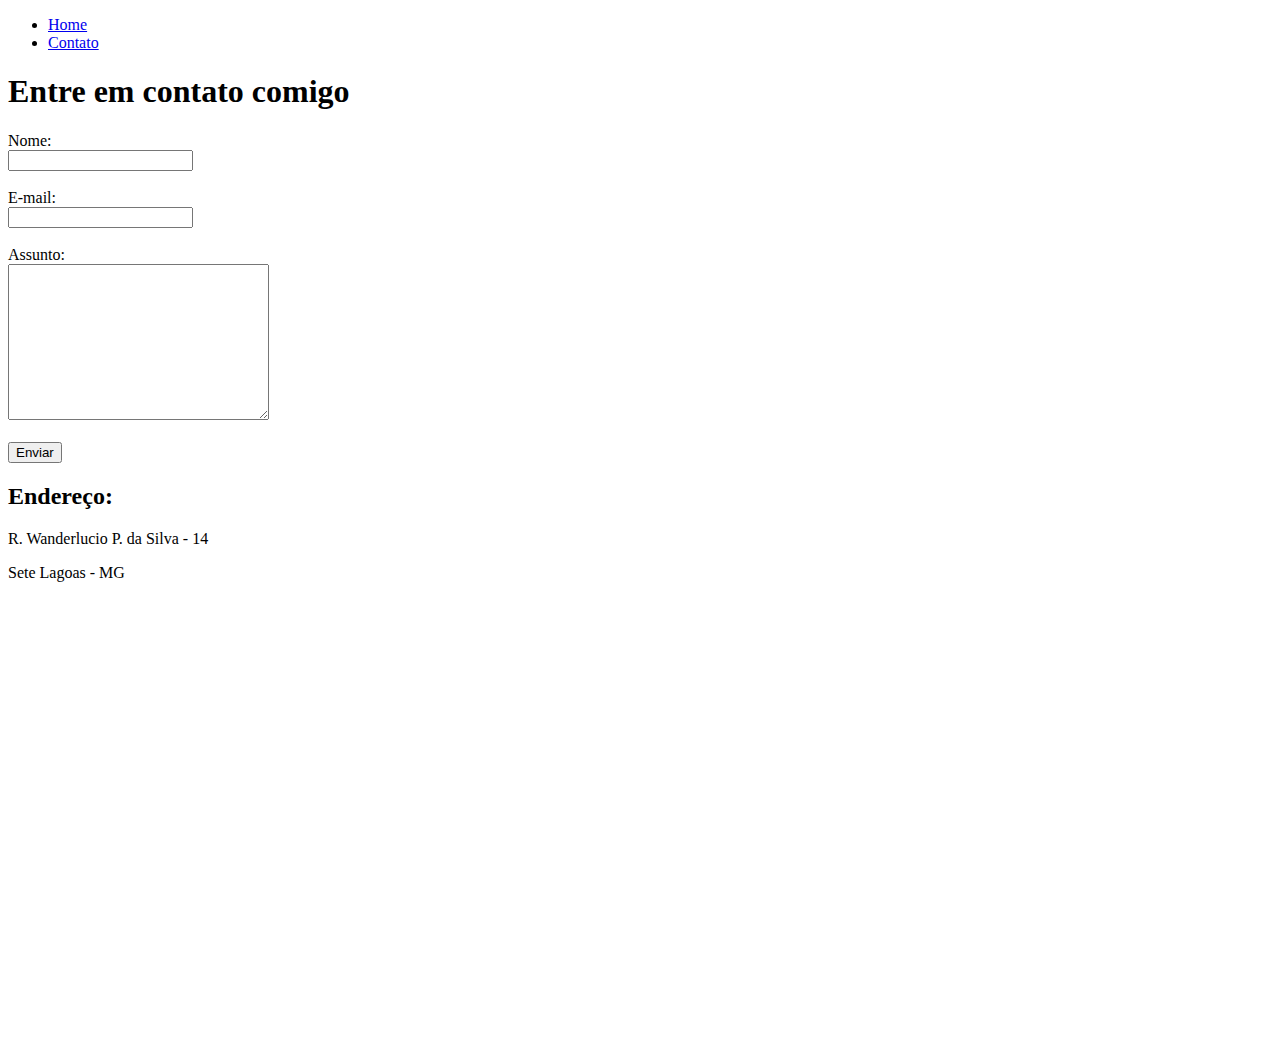
==== contato.html @ c6054712 "primeiro commit. Atividade 21/06" ====
<!DOCTYPE html>
<html lang="pt-br">

<head>
    <meta charset="UTF-8">
    <meta http-equiv="X-UA-Compatible" content="IE=edge">
    <meta name="viewport" content="width=device-width, initial-scale=1.0">
    <title>Meu perfil - Contato</title>
</head>

<body>
    <ul>
        <li><a href="index.html">Home</a></li>
        <li><a href="contato.html">Contato</a></li>
    </ul>

    <h1>Entre em contato comigo</h1>

    <form>
        <label for="nome">Nome:</label> <br>
        <input type="text" id="nome">
        <br>
        <br>
        <label for="email">E-mail:</label> <br>
        <input type="email" id="email">
        <br>
        <br>
        <label for="assunto">Assunto:</label> <br>
        <textarea name="assunto" id="assunto" cols="30" rows="10"></textarea>
        <br>
        <br>
        <button>Enviar</button>
    </form>
    <h2>Endereço:</h2>
    <p>R. Wanderlucio P. da Silva - 14</p>
    <p>Sete Lagoas - MG</p>
    <iframe src="https://www.google.com/maps/embed?pb=!1m18!1m12!1m3!1d1881.343508483775!2d-44.229442424016305!3d-19.425924496705917!2m3!1f0!2f0!3f0!3m2!1i1024!2i768!4f13.1!3m3!1m2!1s0xa6457ce9f8fe9f%3A0x5546c74c0df19b05!2sFrangostoso%20-%20Frango%20na%20Brasa!5e0!3m2!1spt-BR!2sbr!4v1655829640630!5m2!1spt-BR!2sbr" width="600" height="450" style="border:0;" allowfullscreen="" loading="lazy" referrerpolicy="no-referrer-when-downgrade"></iframe>
</body>

</html>
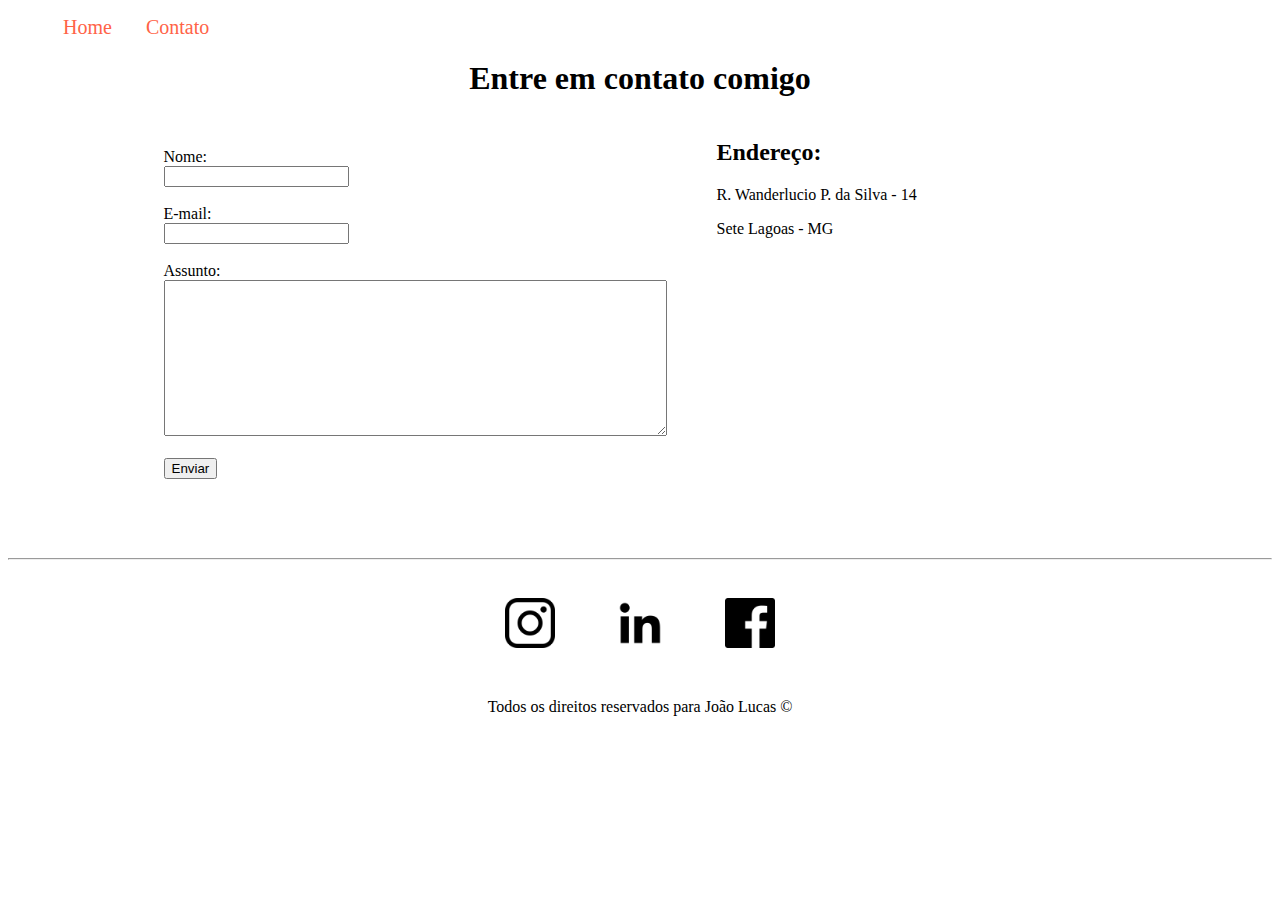
==== commit 846ee16c: "Implementação do CSS nos nossos estudos" ====
--- a/contato.html
+++ b/contato.html
@@ -6,35 +6,56 @@
     <meta http-equiv="X-UA-Compatible" content="IE=edge">
     <meta name="viewport" content="width=device-width, initial-scale=1.0">
     <title>Meu perfil - Contato</title>
+    <link rel="stylesheet" href="assets/css/style.css">
 </head>
 
 <body>
-    <ul>
+    <ul id="menu">
         <li><a href="index.html">Home</a></li>
         <li><a href="contato.html">Contato</a></li>
     </ul>
 
-    <h1>Entre em contato comigo</h1>
+    <h1 class="center">Entre em contato comigo</h1>
 
-    <form>
-        <label for="nome">Nome:</label> <br>
-        <input type="text" id="nome">
-        <br>
-        <br>
-        <label for="email">E-mail:</label> <br>
-        <input type="email" id="email">
-        <br>
-        <br>
-        <label for="assunto">Assunto:</label> <br>
-        <textarea name="assunto" id="assunto" cols="30" rows="10"></textarea>
-        <br>
-        <br>
-        <button>Enviar</button>
-    </form>
-    <h2>Endereço:</h2>
-    <p>R. Wanderlucio P. da Silva - 14</p>
-    <p>Sete Lagoas - MG</p>
-    <iframe src="https://www.google.com/maps/embed?pb=!1m18!1m12!1m3!1d1881.343508483775!2d-44.229442424016305!3d-19.425924496705917!2m3!1f0!2f0!3f0!3m2!1i1024!2i768!4f13.1!3m3!1m2!1s0xa6457ce9f8fe9f%3A0x5546c74c0df19b05!2sFrangostoso%20-%20Frango%20na%20Brasa!5e0!3m2!1spt-BR!2sbr!4v1655829640630!5m2!1spt-BR!2sbr" width="600" height="450" style="border:0;" allowfullscreen="" loading="lazy" referrerpolicy="no-referrer-when-downgrade"></iframe>
+    <div class="container mb-50">
+        <div>
+            <form>
+                <label for="nome">Nome:</label> <br>
+                <input type="text" id="nome">
+                <br>
+                <br>
+                <label for="email">E-mail:</label> <br>
+                <input type="email" id="email">
+                <br>
+                <br>
+                <label for="assunto">Assunto:</label> <br>
+                <textarea name="assunto" id="assunto" cols="60" rows="10"></textarea>
+                <br>
+                <br>
+                <button>Enviar</button>
+            </form>
+        </div>
+        <div class="ml-50">
+            <h2>Endereço:</h2>
+            <p>R. Wanderlucio P. da Silva - 14</p>
+            <p>Sete Lagoas - MG</p>
+            <iframe
+                src="https://www.google.com/maps/embed?pb=!1m18!1m12!1m3!1d1881.343508483775!2d-44.229442424016305!3d-19.425924496705917!2m3!1f0!2f0!3f0!3m2!1i1024!2i768!4f13.1!3m3!1m2!1s0xa6457ce9f8fe9f%3A0x5546c74c0df19b05!2sFrangostoso%20-%20Frango%20na%20Brasa!5e0!3m2!1spt-BR!2sbr!4v1655829640630!5m2!1spt-BR!2sbr"
+                width="400" height="250" style="border:0;" allowfullscreen="" loading="lazy"
+                referrerpolicy="no-referrer-when-downgrade"></iframe>
+        </div>
+    </div>
+    <footer>
+        <hr>
+        <div class="container">
+            <a href="https://www.instagram.com" target="_blank"> <img class="tm-social p-30" src="assets/img/instagram.png" alt="Logo do Instagram"> </a>
+            <a href="https://www.linkedin.com" target="_blank"><img class="tm-social p-30" src="assets/img/linkedin.png" alt="Logo do LinkedIn"></a>
+            <a href="https://www.facebook.com" target="_blank"><img class="tm-social p-30" src="assets/img/facebook.png" alt="Logo do FaceBook"></a>
+        </div>
+        <p class="center">
+            Todos os direitos reservados para João Lucas &copy
+        </p>
+    </footer>
 </body>
 
 </html>--- a/assets/css/style.css
+++ b/assets/css/style.css
@@ -0,0 +1,56 @@
+/* Estilos da pa´gina index.html */
+.center {
+    text-align: center;
+}
+
+.justify {
+    text-align: justify;
+}
+
+.container {
+    display: flex;
+    flex-flow: row;
+    justify-content: center;
+    align-items: center;
+}
+
+#menu li {
+    display: inline;
+    padding: 15px;
+}
+
+#menu li a {
+    text-decoration: none;
+    color: tomato;
+    font-size: 20px;
+}
+
+#menu li a:hover {
+    color: gray;
+}
+
+.p-30 {
+    padding: 30px;
+}
+
+.br-50 {
+    border-radius: 50%;
+}
+
+.wh-300 { 
+    width: 300px;
+    height: 300px;
+}
+
+.tm-social {
+    width: 50px;
+    height: 50px;
+}
+
+.mb-50 {
+    margin-bottom: 50px;
+}
+
+.ml-50 {
+    margin-left: 50px;
+}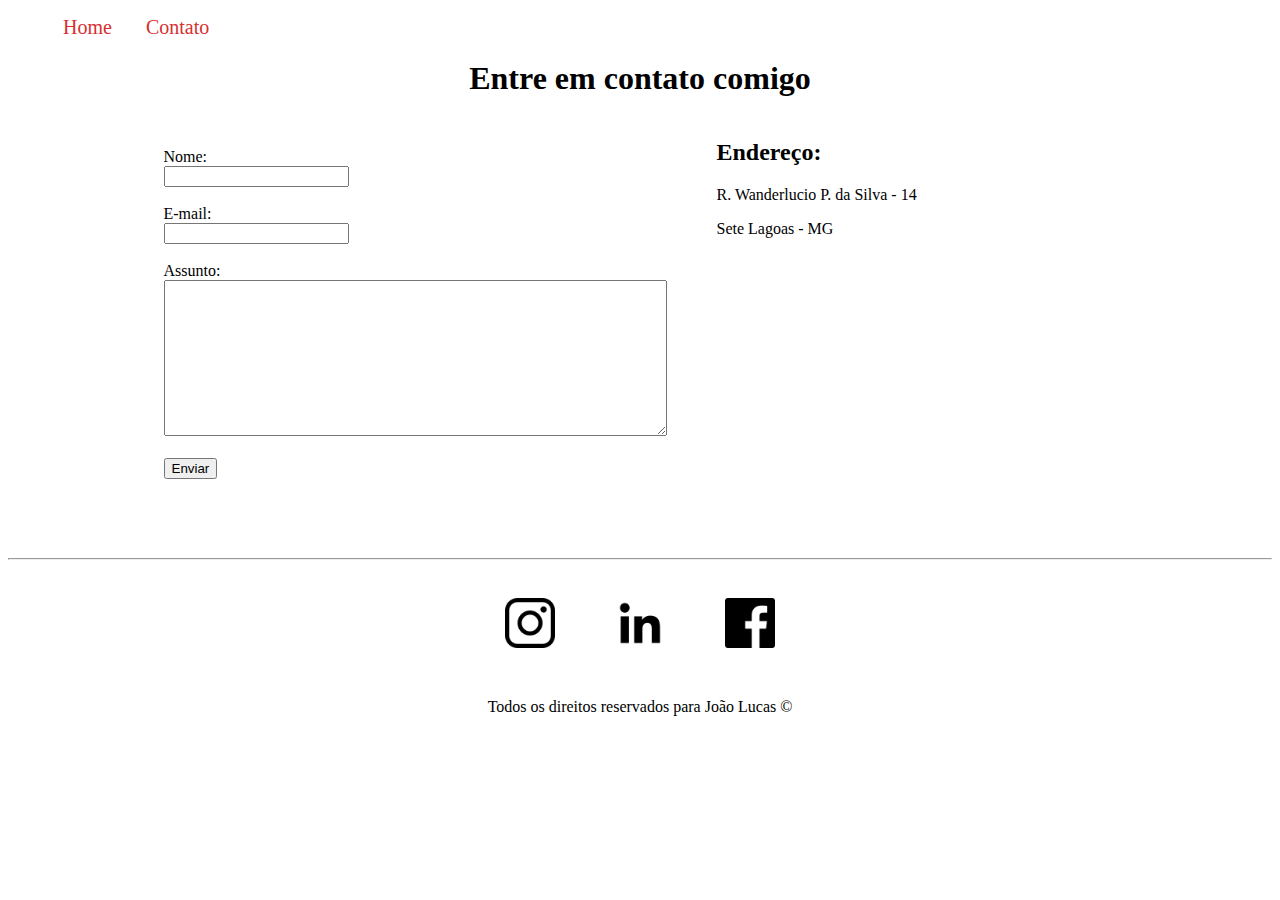
==== commit d62be21b: "pequenas mudanças na imagem e titulos" ====
--- a/contato.html
+++ b/contato.html
@@ -5,7 +5,7 @@
     <meta charset="UTF-8">
     <meta http-equiv="X-UA-Compatible" content="IE=edge">
     <meta name="viewport" content="width=device-width, initial-scale=1.0">
-    <title>Meu perfil - Contato</title>
+    <title>Contato</title>
     <link rel="stylesheet" href="assets/css/style.css">
 </head>
 
--- a/assets/css/style.css
+++ b/assets/css/style.css
@@ -21,7 +21,7 @@
 
 #menu li a {
     text-decoration: none;
-    color: tomato;
+    color: #d63031;
     font-size: 20px;
 }
 
@@ -34,7 +34,7 @@
 }
 
 .br-50 {
-    border-radius: 50%;
+    border-radius: 50px;
 }
 
 .wh-300 { 
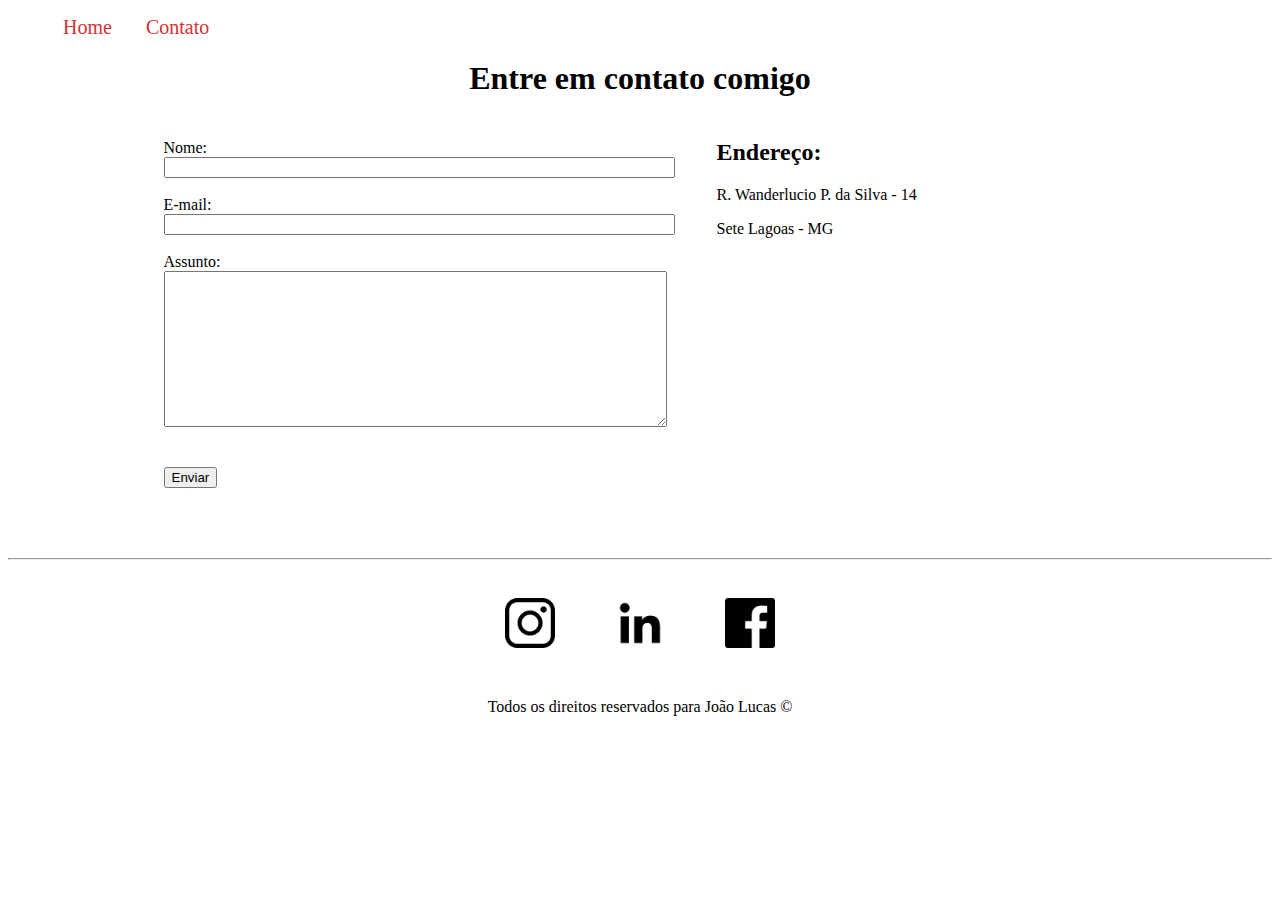
==== commit ef4efe12: "Criando interação com o JS no projeto" ====
--- a/contato.html
+++ b/contato.html
@@ -21,18 +21,19 @@
         <div>
             <form>
                 <label for="nome">Nome:</label> <br>
-                <input type="text" id="nome">
+                <input type="text" id="nome" onkeyup="validaNome()">
+                <div id="txtNome"></div>
+                <br>
+                <label for="email">E-mail:</label> <br>
+                <input type="email" id="email" onkeyup="validaEmail()">
+                <div id="txtEmail"></div>
+                <br>
+                <label for="assunto">Assunto:</label> <br>
+                <textarea name="assunto" id="assunto" cols="60" rows="10" onkeyup="validaAssunto()"></textarea>
+                <div id="txtAssunto"></div>
                 <br>
                 <br>
-                <label for="email">E-mail:</label> <br>
-                <input type="email" id="email">
-                <br>
-                <br>
-                <label for="assunto">Assunto:</label> <br>
-                <textarea name="assunto" id="assunto" cols="60" rows="10"></textarea>
-                <br>
-                <br>
-                <button>Enviar</button>
+                <button onclick="enviar()">Enviar</button>
             </form>
         </div>
         <div class="ml-50">
@@ -42,7 +43,7 @@
             <iframe
                 src="https://www.google.com/maps/embed?pb=!1m18!1m12!1m3!1d1881.343508483775!2d-44.229442424016305!3d-19.425924496705917!2m3!1f0!2f0!3f0!3m2!1i1024!2i768!4f13.1!3m3!1m2!1s0xa6457ce9f8fe9f%3A0x5546c74c0df19b05!2sFrangostoso%20-%20Frango%20na%20Brasa!5e0!3m2!1spt-BR!2sbr!4v1655829640630!5m2!1spt-BR!2sbr"
                 width="400" height="250" style="border:0;" allowfullscreen="" loading="lazy"
-                referrerpolicy="no-referrer-when-downgrade"></iframe>
+                referrerpolicy="no-referrer-when-downgrade" id="mapa" onmousemove="mapaZoom()" onmouseout="mapaNormal()"></iframe>
         </div>
     </div>
     <footer>
@@ -56,6 +57,8 @@
             Todos os direitos reservados para João Lucas &copy
         </p>
     </footer>
+
+    <script src="assets/js/script.js"></script>
 </body>
 
 </html>